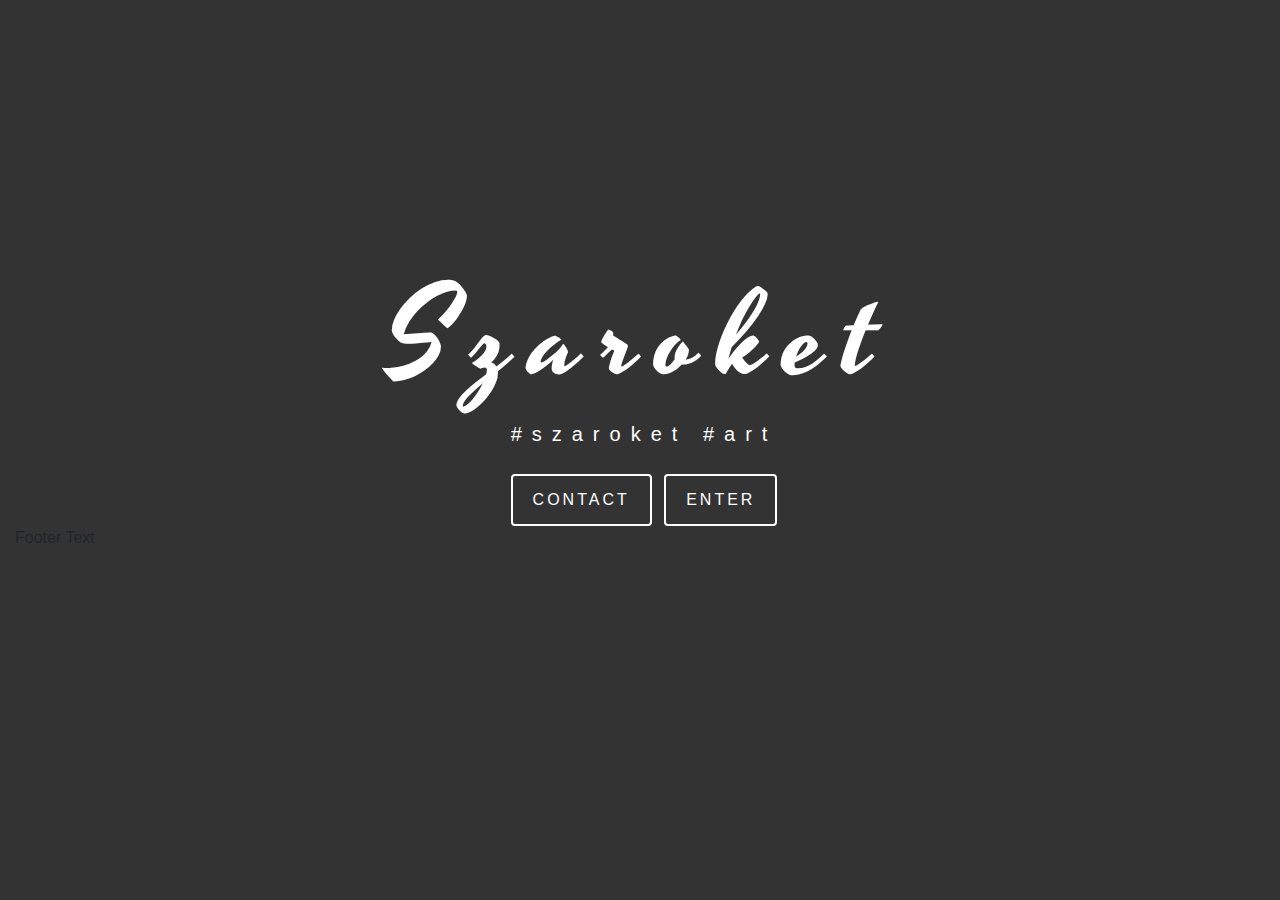
==== index.html @ 2ee3ad99 "Change file name to index.html" ====
<!DOCTYPE html>
<html lang="en">
<head>
  <title>Szaroket Art</title>
  <meta charset="utf-8">
  <meta name="viewport" content="width=device-width, initial-scale=1">
  <link rel="stylesheet" href="https://maxcdn.bootstrapcdn.com/bootstrap/4.0.0/css/bootstrap.min.css">
  <link href="https://fonts.googleapis.com/css?family=Yesteryear" rel="stylesheet">
  <link rel="stylesheet" href="css/style.css">
  <script src="https://ajax.googleapis.com/ajax/libs/jquery/3.3.1/jquery.min.js"></script>
  <script src="https://maxcdn.bootstrapcdn.com/bootstrap/3.3.7/js/bootstrap.min.js"></script>
</head>
<body>
    <div class="container-fluid">
      <div class="row">
        <div class="col-sm-12 header">
          <h1 class="header__logo">Szaroket</h1>
        </div>
      </div>
      <div class="row">
        <div class="col-sm-12 postscript">
          <h3 class="postscript__logo">#szaroket #art</h3>
        </div>
      </div>
      <div class="row">
        <div class="col-sm-12 buttons">
          <button class="btn">CONTACT</button>
          <button class="btn">ENTER</button>
        </div>
      </div>
    </div>
  <footer class="container-fluid">
    <p>Footer Text</p>
  </footer>
<!--  <div class="header">
    <h1 class="header__logo">Szaroket</h1>
    <h3>#szaroket</h3>
  </div>
</div> -->
</body>
</html>
---- css/style.css ----
body {
  background-color: #333333;
}
.header {
  margin: auto;
  padding-top: 30vh;
}
.header__logo {
  color: white;
  font-family: Yesteryear;
  font-size: 120px;
  text-align: center;
  letter-spacing: 20px;
}
.postscript {
  margin-bottom: 20px;
}
.postscript__logo {
  color: white;
  text-align: center;
  letter-spacing: 10px;
  font-weight: 150;
  font-size: 20px;
  margin-left: 8px;
}
.buttons {
  text-align:center;
}
.btn {
  justify-content: center;
  background-color: Transparent;
  background-repeat:no-repeat;
  color: white;
  border: 2px solid white;
  padding: 12px 20px;
  text-align: center;
  text-decoration: none;
  display: inline-block;
  font-size: 16px;
  cursor: pointer;
  letter-spacing: 3px;
  margin-left: 8px;
  position:relative;
}
.btn:hover {
  background-color: white;
  color: black;
}
@media (max-width:768px) {
  .header__logo {
    font-size: 80px;
  }
  .postscript__logo {
    font-size: 16px;
    margin-left: 10px;
  }
  .btn {
    font-size: 12px;
    padding: 8px 16px;
  }
}
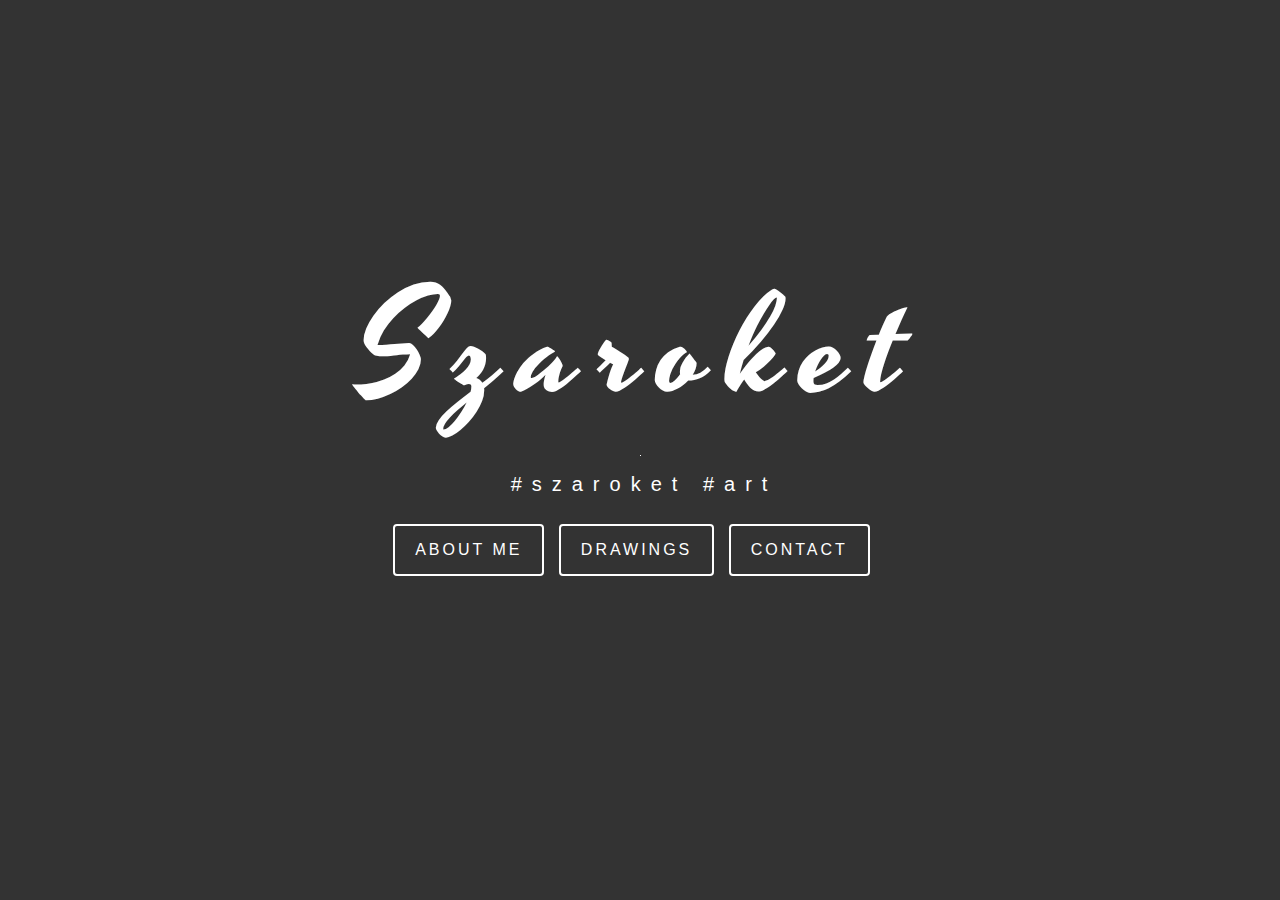
==== commit cfc2d6e9: "Add line, text and button animation" ====
--- a/index.html
+++ b/index.html
@@ -15,6 +15,7 @@
       <div class="row">
         <div class="col-sm-12 header">
           <h1 class="header__logo">Szaroket</h1>
+          <hr class="line"/>
         </div>
       </div>
       <div class="row">
@@ -24,18 +25,11 @@
       </div>
       <div class="row">
         <div class="col-sm-12 buttons">
+          <button class="btn first">ABOUT ME</button>
+          <button class="btn">DRAWINGS</button>
           <button class="btn">CONTACT</button>
-          <button class="btn">ENTER</button>
         </div>
       </div>
     </div>
-  <footer class="container-fluid">
-    <p>Footer Text</p>
-  </footer>
-<!--  <div class="header">
-    <h1 class="header__logo">Szaroket</h1>
-    <h3>#szaroket</h3>
-  </div>
-</div> -->
 </body>
 </html>
--- a/css/style.css
+++ b/css/style.css
@@ -8,9 +8,25 @@
 .header__logo {
   color: white;
   font-family: Yesteryear;
-  font-size: 120px;
+  font-size: 140px;
   text-align: center;
   letter-spacing: 20px;
+}
+/*line animation*/
+.line {
+  height:0px;
+  width:1px;
+  border-bottom: 1px solid #fff;
+  -webkit-animation: increase 4s;
+  -moz-animation:    increase 4s;
+  -o-animation:      increase 4s;
+  animation:         increase 4s;
+  animation-fill-mode: forwards;
+}
+@keyframes increase {
+  100% {
+      width: 90%;
+  }
 }
 .postscript {
   margin-bottom: 20px;
@@ -25,6 +41,7 @@
 }
 .buttons {
   text-align:center;
+  padding-bottom: 30vh;
 }
 .btn {
   justify-content: center;
@@ -39,14 +56,40 @@
   font-size: 16px;
   cursor: pointer;
   letter-spacing: 3px;
-  margin-left: 8px;
-  position:relative;
+  margin-right: 10px;
+  margin-bottom: 10px;
 }
 .btn:hover {
   background-color: white;
   color: black;
 }
-@media (max-width:768px) {
+.first {
+  margin-left: -7px;
+}
+/*text and buttons animation*/
+.header__logo, .postscript__logo, .btn {
+  animation: fadein 5s;
+  -moz-animation: fadein 5s; /* Firefox */
+  -webkit-animation: fadein 5s; /* Safari and Chrome */
+  -o-animation: fadein 5s; /* Opera */
+}
+@keyframes fadein {
+  from { opacity:0; }
+  to { opacity:1; }
+}
+@-moz-keyframes fadein { /* Firefox */
+  from { opacity:0; }
+  to { opacity:1; }
+}
+@-webkit-keyframes fadein { /* Safari and Chrome */
+  from { opacity:0; }
+  to { opacity:1; }
+}
+@-o-keyframes fadein { /* Opera */
+  from { opacity:0; }
+  to { opacity:1; }
+}
+@media (max-width:980px) {
   .header__logo {
     font-size: 80px;
   }
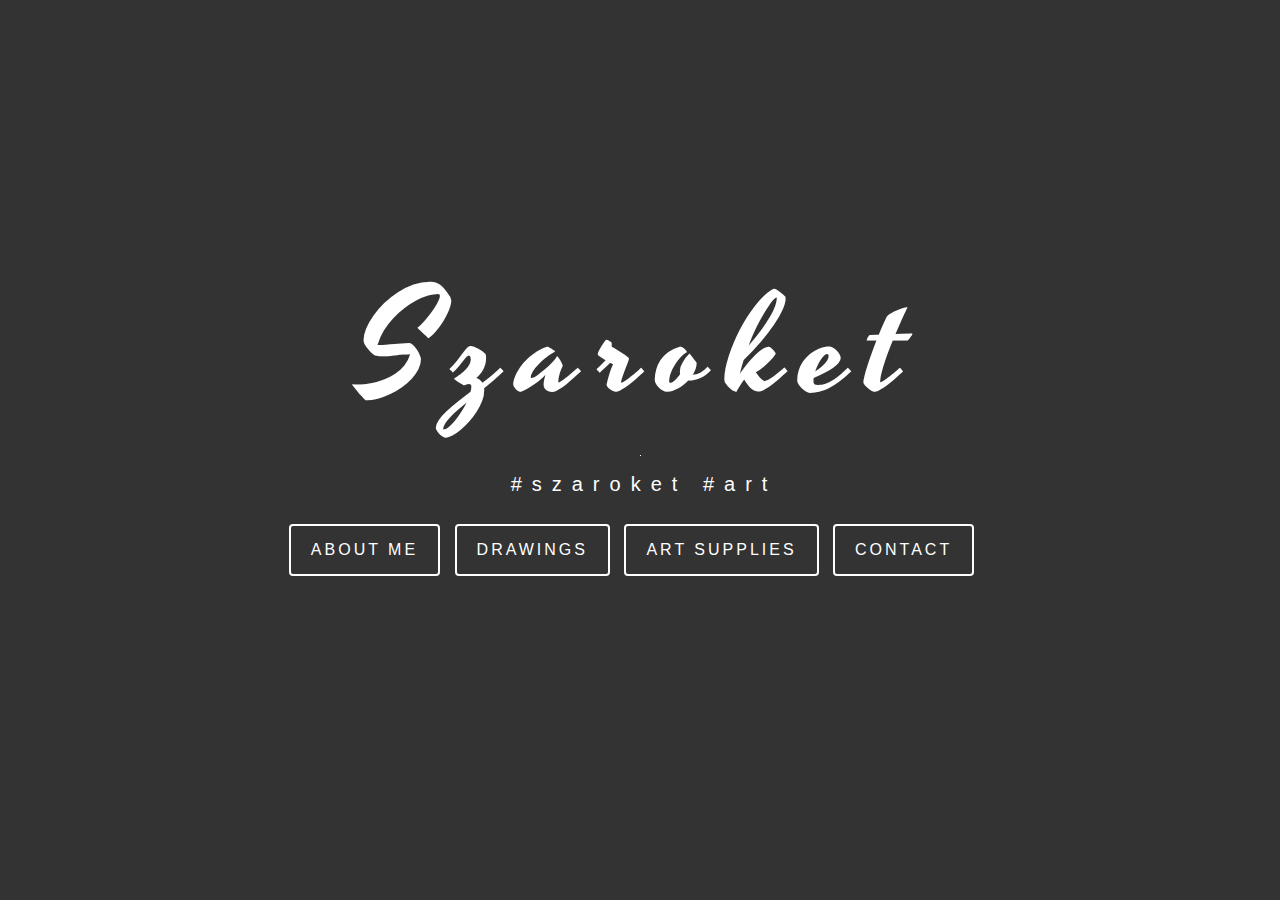
==== commit 01fa2d18: "Add new button (art supplies)" ====
--- a/index.html
+++ b/index.html
@@ -27,6 +27,7 @@
         <div class="col-sm-12 buttons">
           <button class="btn first">ABOUT ME</button>
           <button class="btn">DRAWINGS</button>
+          <button class="btn">ART SUPPLIES</button>
           <button class="btn">CONTACT</button>
         </div>
       </div>
--- a/css/style.css
+++ b/css/style.css
@@ -1,3 +1,9 @@
+* {
+  box-sizing: border-box; /* Include padding and border in the element's total width and height */
+  -moz-box-sizing: border-box; /* mozilla firefox */
+  -ms-box-sizing: border-box; /* internet explorer */
+  -webkit-box-sizing: border-box; /* safari, chrome, opera */
+}
 body {
   background-color: #333333;
 }
@@ -95,10 +101,23 @@
   }
   .postscript__logo {
     font-size: 16px;
-    margin-left: 10px;
+    margin-right: 7px;
   }
   .btn {
     font-size: 12px;
     padding: 8px 16px;
   }
 }
+@media (max-width:500px) {
+  .header__logo {
+    font-size: 50px;
+  }
+  .postscript__logo {
+    font-size: 14px;
+    margin-right: 5px;
+  }
+  .btn {
+    font-size: 10px;
+    padding: 6px 14px;
+  }
+}
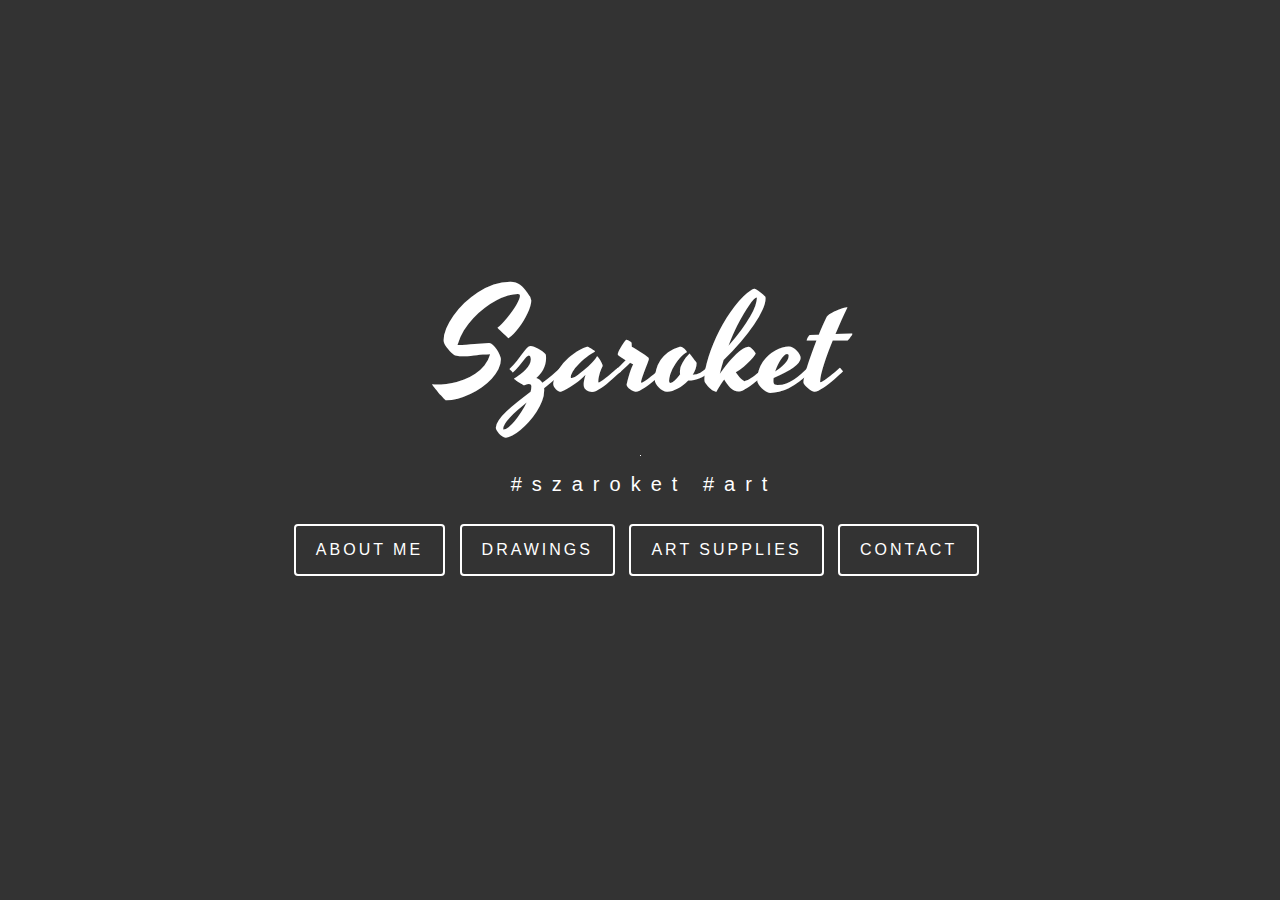
==== commit 3317076b: "Add subpage (contact) to website; add menu icon with animation" ====
--- a/index.html
+++ b/index.html
@@ -28,7 +28,7 @@
           <button class="btn first">ABOUT ME</button>
           <button class="btn">DRAWINGS</button>
           <button class="btn">ART SUPPLIES</button>
-          <button class="btn">CONTACT</button>
+          <button class="btn last" onclick="location.href='html/contact.html'">CONTACT</button>
         </div>
       </div>
     </div>
--- a/css/style.css
+++ b/css/style.css
@@ -16,17 +16,16 @@
   font-family: Yesteryear;
   font-size: 140px;
   text-align: center;
-  letter-spacing: 20px;
 }
 /*line animation*/
 .line {
   height:0px;
   width:1px;
   border-bottom: 1px solid #fff;
-  -webkit-animation: increase 4s;
-  -moz-animation:    increase 4s;
-  -o-animation:      increase 4s;
-  animation:         increase 4s;
+  -webkit-animation: increase 3s;
+  -moz-animation:    increase 3s;
+  -o-animation:      increase 3s;
+  animation:         increase 3s;
   animation-fill-mode: forwards;
 }
 @keyframes increase {
@@ -47,7 +46,7 @@
 }
 .buttons {
   text-align:center;
-  padding-bottom: 30vh;
+  padding-bottom: 20vh;
 }
 .btn {
   justify-content: center;
@@ -72,12 +71,15 @@
 .first {
   margin-left: -7px;
 }
-/*text and buttons animation*/
-.header__logo, .postscript__logo, .btn {
-  animation: fadein 5s;
-  -moz-animation: fadein 5s; /* Firefox */
-  -webkit-animation: fadein 5s; /* Safari and Chrome */
-  -o-animation: fadein 5s; /* Opera */
+.last {
+  margin-right: 0px;
+}
+/*text animation*/
+.header__logo, .postscript__logo {
+  animation: fadein 3s;
+  -moz-animation: fadein 3s; /* Firefox */
+  -webkit-animation: fadein 3s; /* Safari and Chrome */
+  -o-animation: fadein 3s; /* Opera */
 }
 @keyframes fadein {
   from { opacity:0; }
@@ -94,30 +96,114 @@
 @-o-keyframes fadein { /* Opera */
   from { opacity:0; }
   to { opacity:1; }
+}
+/*button animation*/
+.btn {
+  animation: 2s ease-in 0s normal forwards 1 flipInX;
+  -moz-animation: 2s ease-in 0s normal forwards 1 flipInX;
+  -webkit-animation: 2s ease-in 0s normal forwards 1 flipInX;
+  -o-animation: 2s ease-in 0s normal forwards 1 flipInX;
+}
+@keyframes flipInX {
+  0% { opacity: 0 }
+  60% {
+    -webkit-transform: perspective(400px) rotate3d(1, 0, 0, 90deg);
+    transform: perspective(400px) rotate3d(1, 0, 0, 90deg);
+    -webkit-animation-timing-function: ease-in;
+    animation-timing-function: ease-in;
+    opacity: 0;
+  }
+
+  100% {
+    -webkit-transform: perspective(400px);
+    transform: perspective(400px);
+  }
+}
+@-webkit-keyframes flipInX {
+  0% { opacity: 0 }
+  60% {
+    -webkit-transform: perspective(400px) rotate3d(1, 0, 0, 90deg);
+    transform: perspective(400px) rotate3d(1, 0, 0, 90deg);
+    -webkit-animation-timing-function: ease-in;
+    animation-timing-function: ease-in;
+    opacity: 0;
+  }
+
+  100% {
+    -webkit-transform: perspective(400px);
+    transform: perspective(400px);
+  }
+}
+@-moz-keyframes flipInX {
+  0% { opacity: 0 }
+  60% {
+    -webkit-transform: perspective(400px) rotate3d(1, 0, 0, 90deg);
+    transform: perspective(400px) rotate3d(1, 0, 0, 90deg);
+    -webkit-animation-timing-function: ease-in;
+    animation-timing-function: ease-in;
+    opacity: 0;
+  }
+
+  100% {
+    -webkit-transform: perspective(400px);
+    transform: perspective(400px);
+  }
+}
+@-o-keyframes flipInX {
+  0% { opacity: 0 }
+  60% {
+    -webkit-transform: perspective(400px) rotate3d(1, 0, 0, 90deg);
+    transform: perspective(400px) rotate3d(1, 0, 0, 90deg);
+    -webkit-animation-timing-function: ease-in;
+    animation-timing-function: ease-in;
+    opacity: 0;
+  }
+
+  100% {
+    -webkit-transform: perspective(400px);
+    transform: perspective(400px);
+  }
+}
+.flipInX {
+  -webkit-backface-visibility: visible !important;
+  backface-visibility: visible !important;
+  -webkit-animation-name: flipInX;
+  animation-name: flipInX;
 }
 @media (max-width:980px) {
   .header__logo {
-    font-size: 80px;
+    font-size: 100px;
+    margin: auto;
   }
   .postscript__logo {
     font-size: 16px;
     margin-right: 7px;
+    margin: auto;
   }
   .btn {
     font-size: 12px;
     padding: 8px 16px;
-  }
-}
-@media (max-width:500px) {
+    margin-right: 5px;
+  }
+  .first {
+    margin-left: 0px;
+  }
+}
+@media (max-width:560px) {
+  .header {
+    padding-top: 20vh;
+  }
   .header__logo {
-    font-size: 50px;
+    font-size: 70px;
   }
   .postscript__logo {
     font-size: 14px;
-    margin-right: 5px;
   }
   .btn {
     font-size: 10px;
     padding: 6px 14px;
-  }
-}
+    display: block;
+    margin-left: auto;
+    margin-right: auto;
+  }
+}
